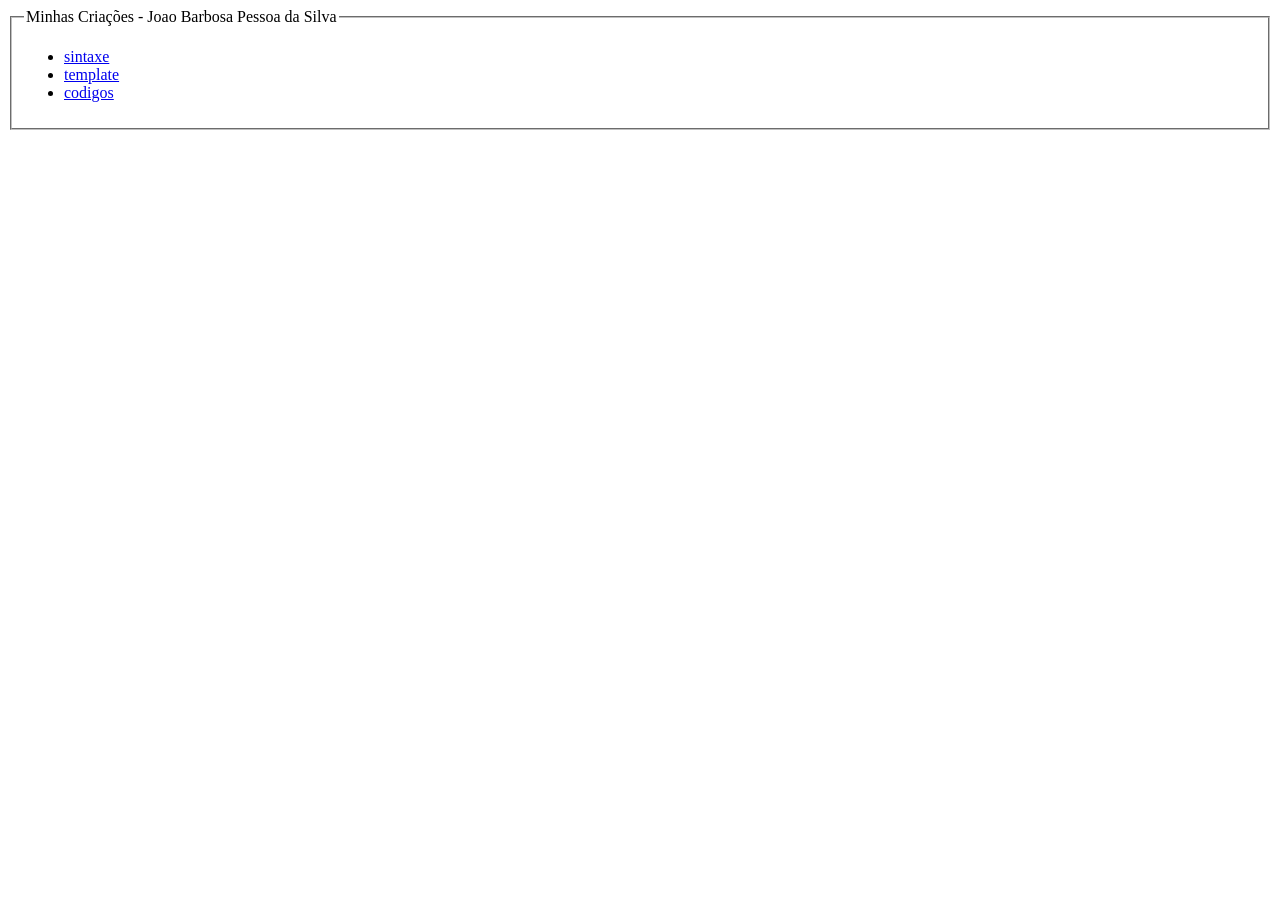
==== index.html @ b91d0203 "Update index.html" ====
<!DOCTYPE html>
<html lang="PT-BR">
<head>
    <meta charset="UTF-8">
    <meta name="viewport" content="width=device-width, initial-scale=1.0">
    <title>Document</title>
</head>
<body>
    <fieldset>
        <legend>Minhas Criações - Joao Barbosa Pessoa da Silva</legend>
        <ul>
            <li><a href="sintaxe.html">sintaxe</a></li>
            <li><a href="template.html">template</a></li>
            <li><a href="codigos.html">codigos</a></li>
        </ul>
    </fieldset>
</body>
</html>
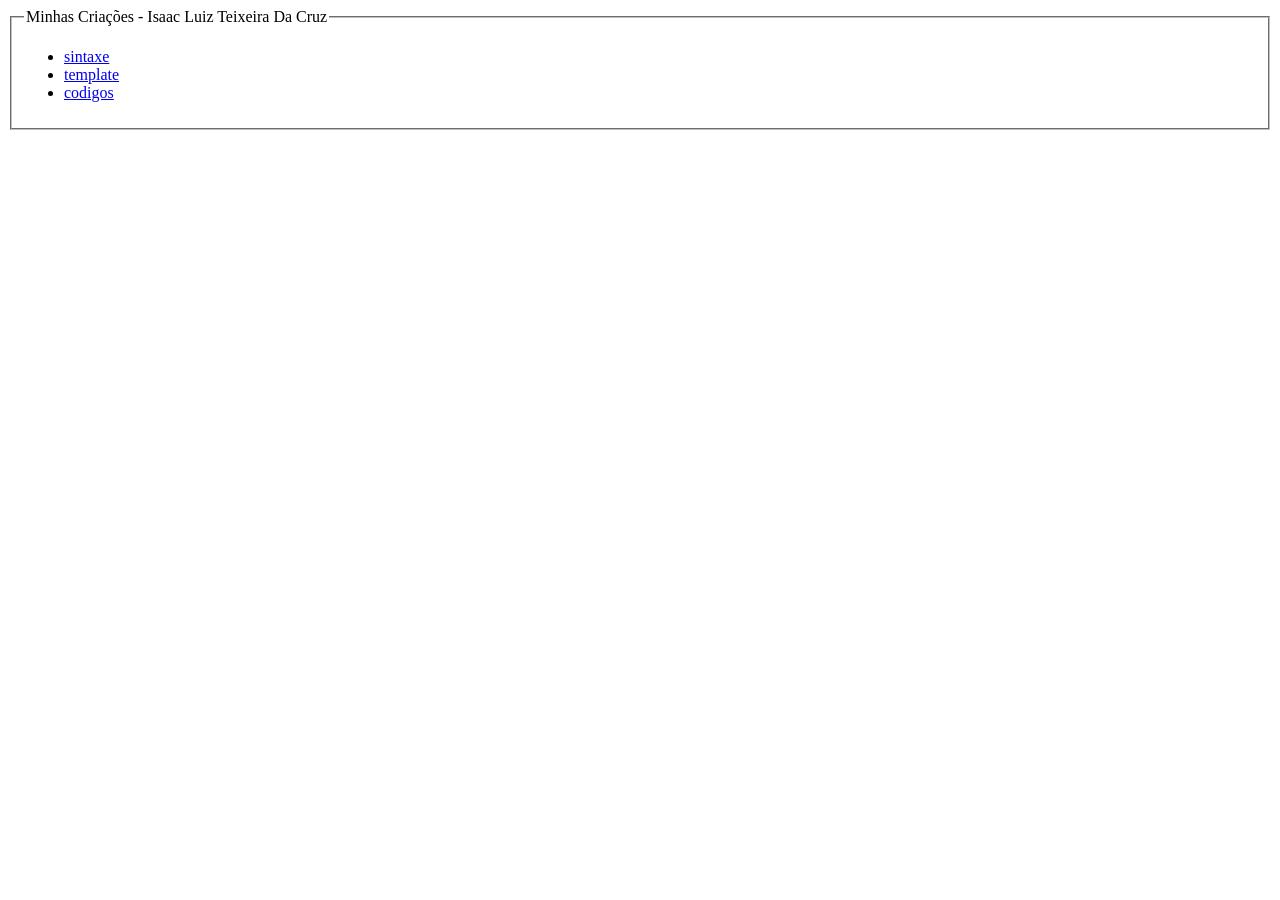
==== commit eb2c4204: "Update index.html" ====
--- a/index.html
+++ b/index.html
@@ -7,7 +7,7 @@
 </head>
 <body>
     <fieldset>
-        <legend>Minhas Criações - Joao Barbosa Pessoa da Silva</legend>
+        <legend>Minhas Criações - Isaac Luiz Teixeira Da Cruz</legend>
         <ul>
             <li><a href="sintaxe.html">sintaxe</a></li>
             <li><a href="template.html">template</a></li>
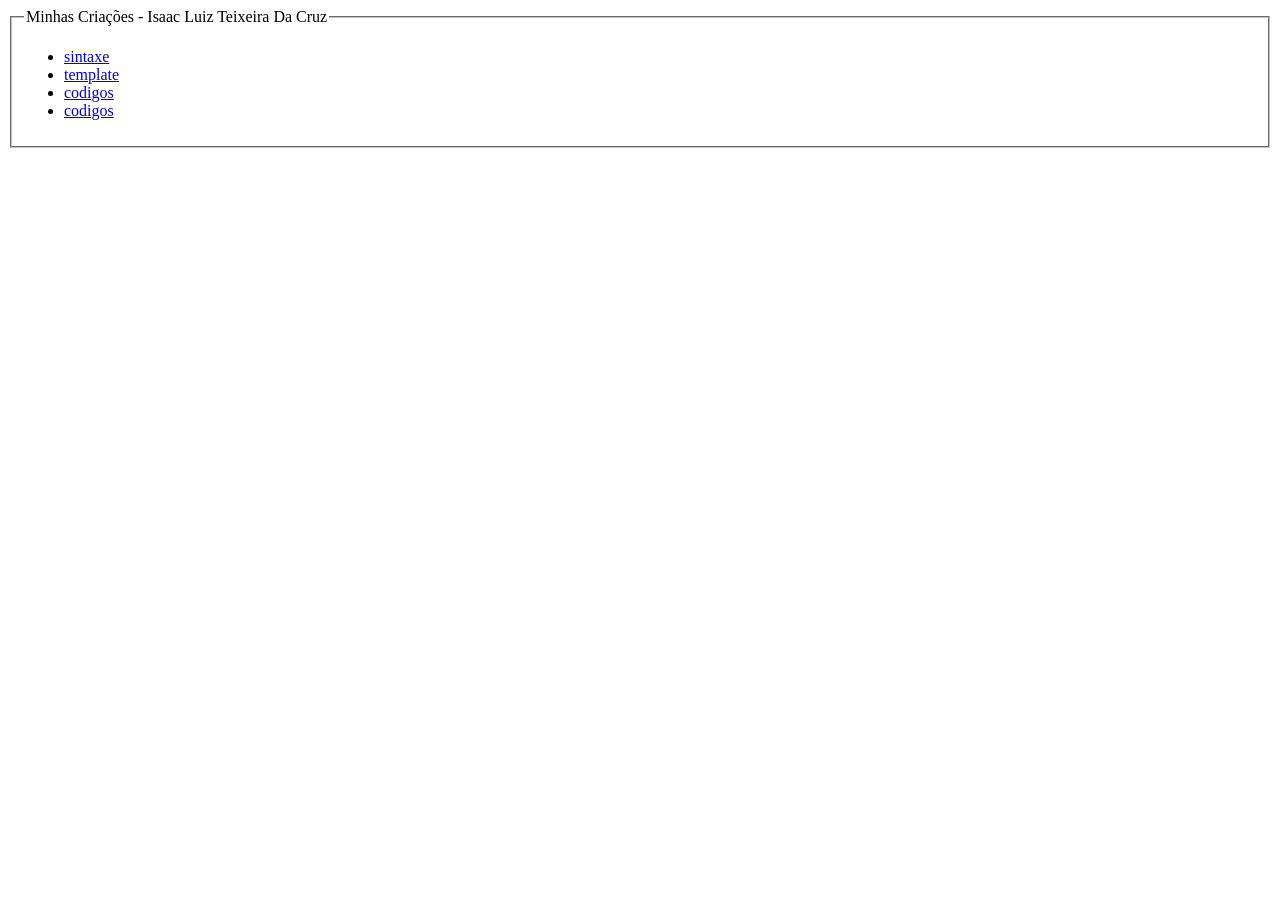
==== commit 0c8e43a2: "Update index.html" ====
--- a/index.html
+++ b/index.html
@@ -12,6 +12,8 @@
             <li><a href="sintaxe.html">sintaxe</a></li>
             <li><a href="template.html">template</a></li>
             <li><a href="codigos.html">codigos</a></li>
+            <li><a href="Calculadora">codigos</a></li>
+            
         </ul>
     </fieldset>
 </body>
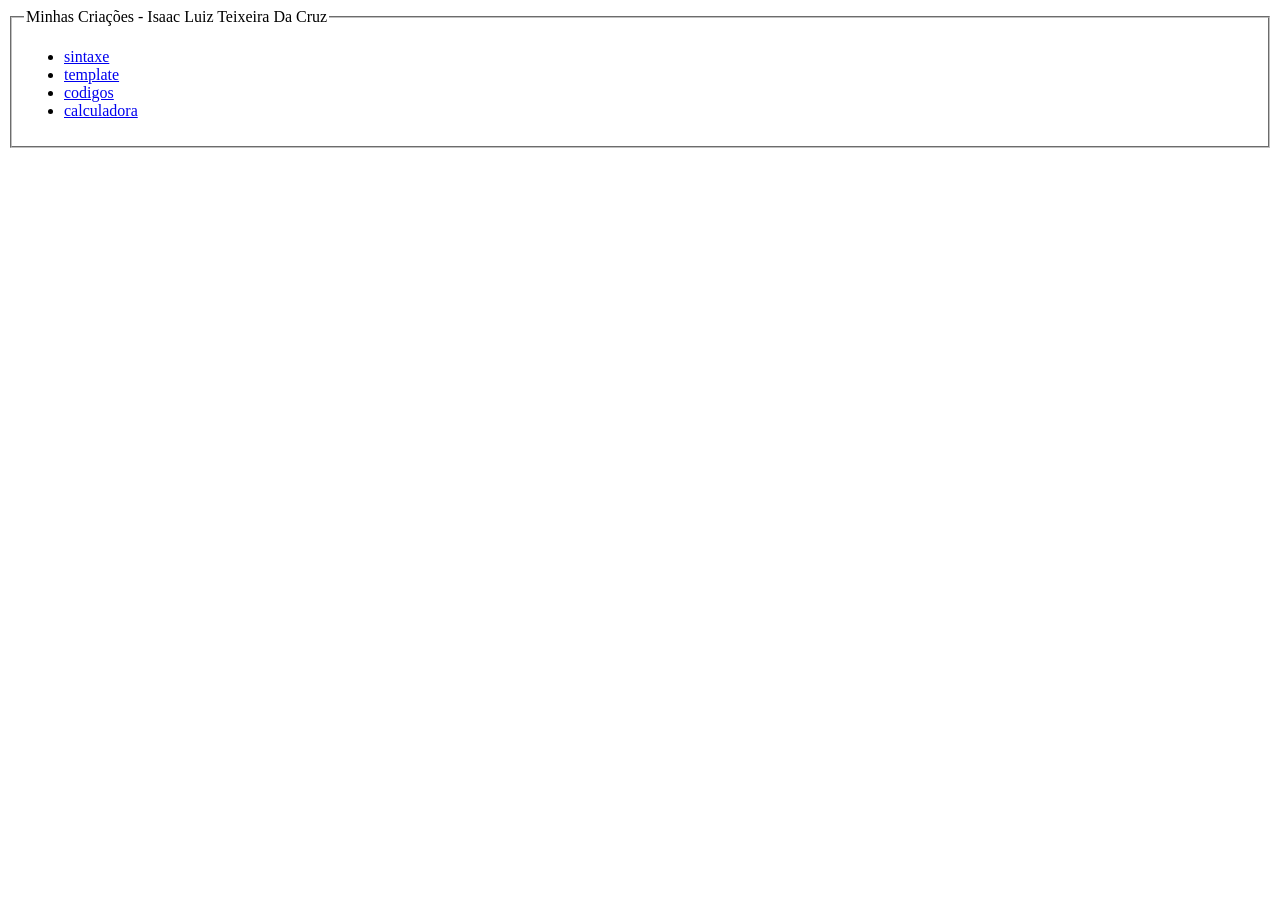
==== commit 8c791575: "Update link to 'calculadora' in index.html" ====
--- a/index.html
+++ b/index.html
@@ -12,7 +12,7 @@
             <li><a href="sintaxe.html">sintaxe</a></li>
             <li><a href="template.html">template</a></li>
             <li><a href="codigos.html">codigos</a></li>
-            <li><a href="Calculadora">codigos</a></li>
+            <li><a href="calculadora.html">calculadora</a></li>
             
         </ul>
     </fieldset>
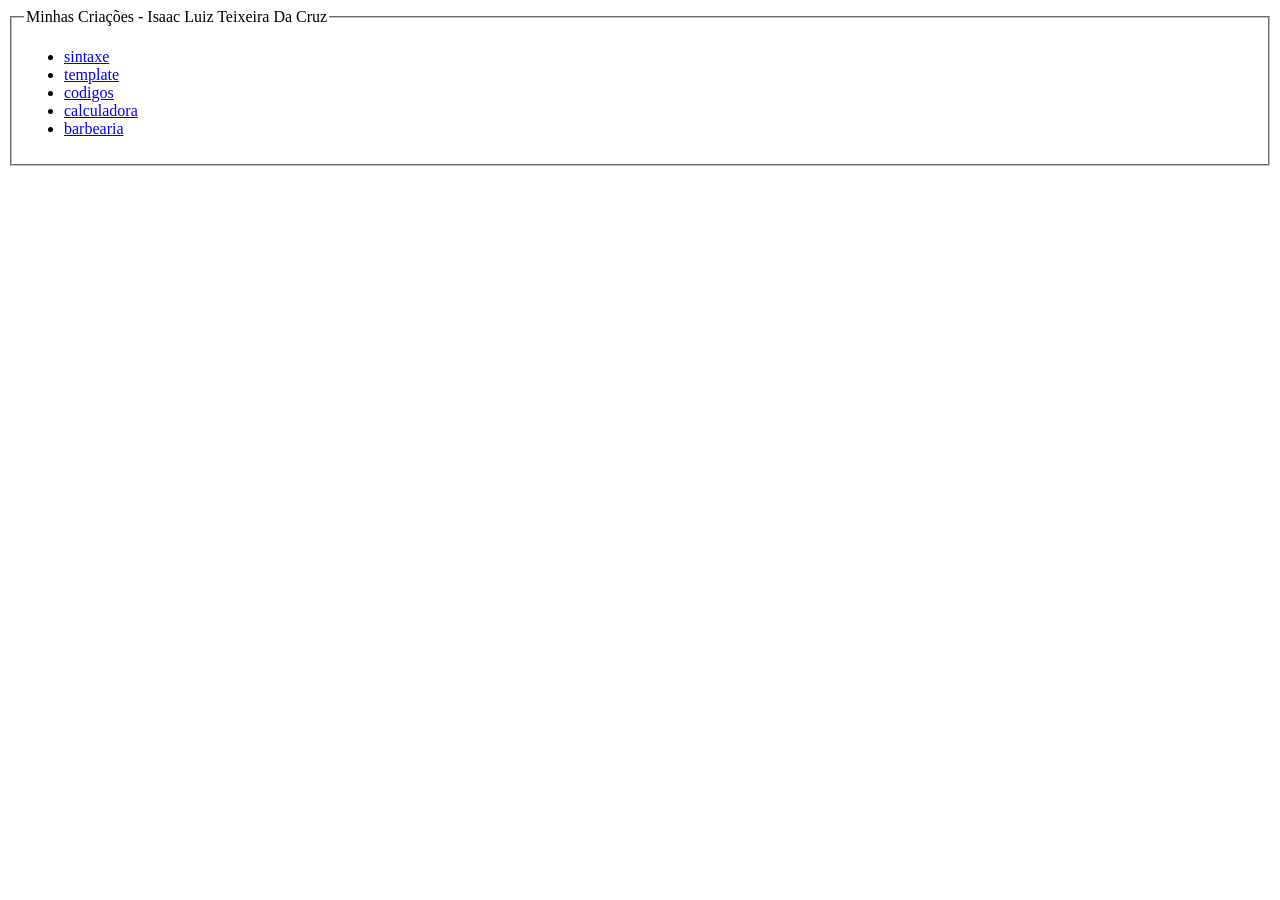
==== commit b62b0fc4: "Add link to barbearia.html in index.html" ====
--- a/index.html
+++ b/index.html
@@ -13,6 +13,7 @@
             <li><a href="template.html">template</a></li>
             <li><a href="codigos.html">codigos</a></li>
             <li><a href="calculadora.html">calculadora</a></li>
+            <li><a href="barbearia.html">barbearia</a></li>
             
         </ul>
     </fieldset>
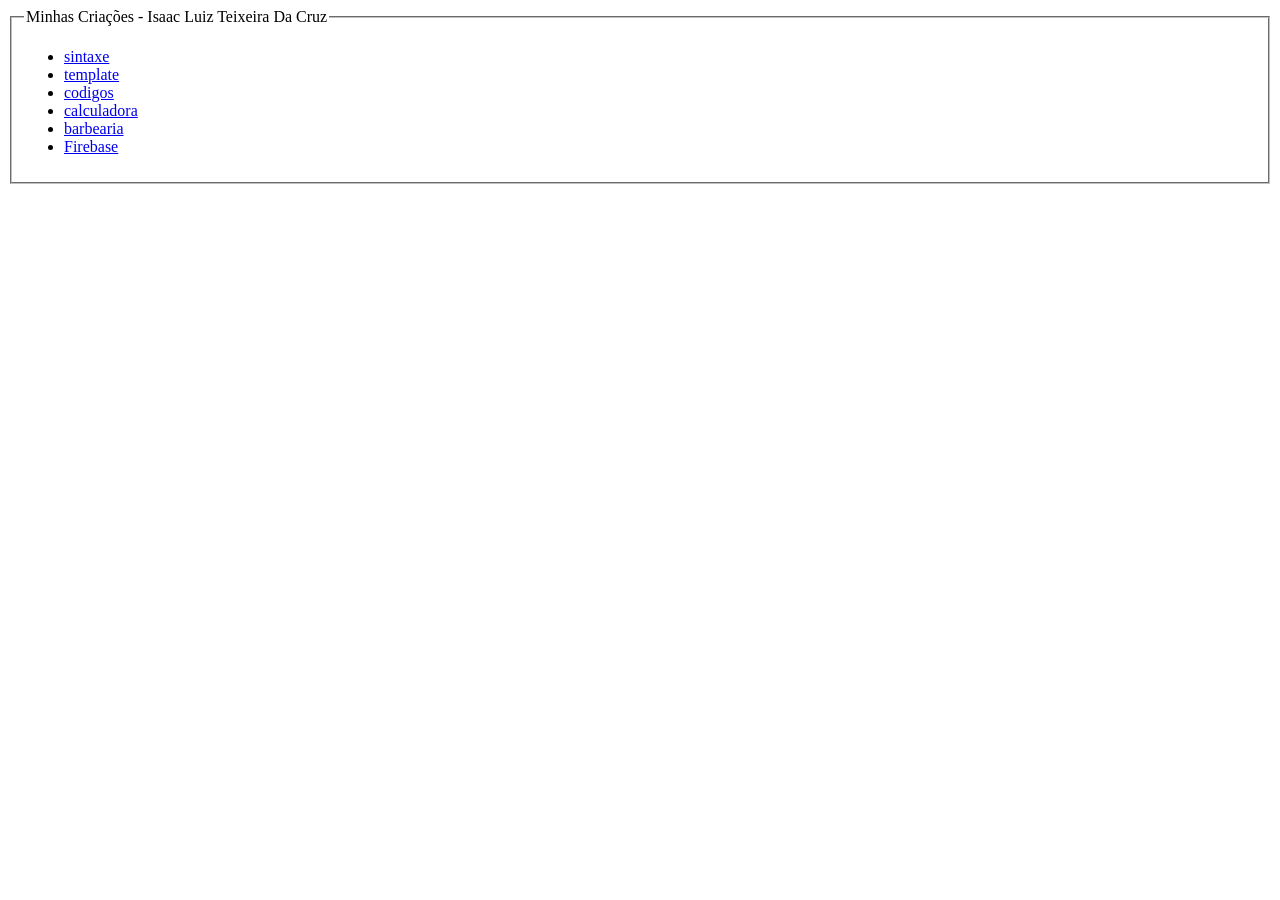
==== commit d937db6e: "Update index.html" ====
--- a/index.html
+++ b/index.html
@@ -13,8 +13,8 @@
             <li><a href="template.html">template</a></li>
             <li><a href="codigos.html">codigos</a></li>
             <li><a href="calculadora.html">calculadora</a></li>
-            <li><a href="barbearia.html">barbearia</a></li>
-            
+            <li><a href="barbearia/barbearia.html">barbearia</a></li>
+            <li><a href="firebase/firebase.html">Firebase</a></li>
         </ul>
     </fieldset>
 </body>
